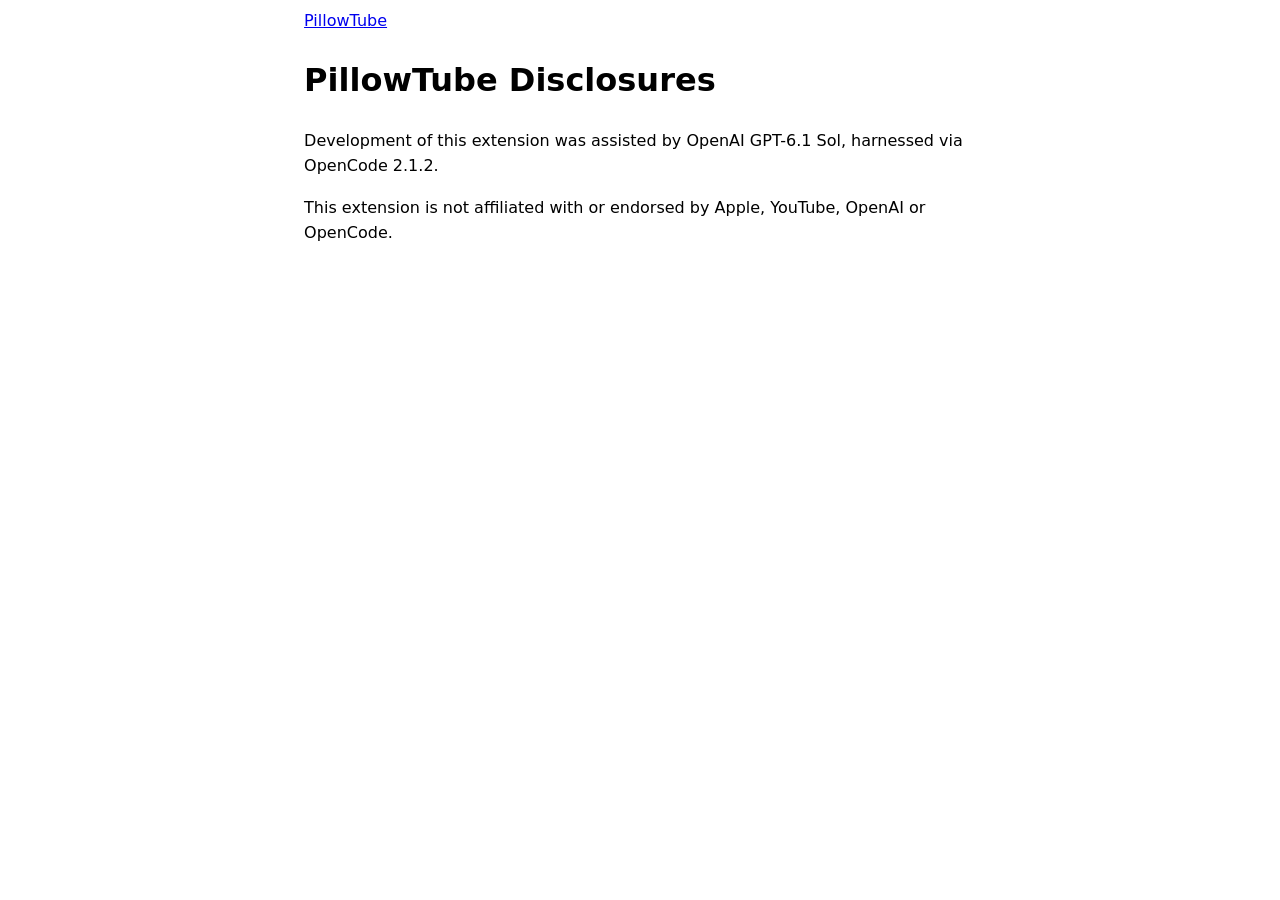
==== pillowtube/disclosures/index.html @ 17c08cad "feat(pillowtube): add disclosures and update privacy policy" ====
<!doctype html>
<html lang="en">
    <head>
        <meta charset="utf-8" />
        <meta name="viewport" content="width=device-width, initial-scale=1" />
        <title>PillowTube Disclosures</title>
        <link rel="stylesheet" href="../style.css" />
    </head>
    <body>
        <main>
            <p><a href="../">PillowTube</a></p>
            <h1>PillowTube Disclosures</h1>
            <p>
                Development of this extension was assisted by OpenAI GPT-6.1 Sol, harnessed via OpenCode 2.1.2.
            </p>
            <p>
                This extension is not affiliated with or endorsed by Apple, YouTube, OpenAI or OpenCode.
            </p>
        </main>
    </body>
</html>
---- pillowtube/style.css ----
:root {
    color-scheme: light dark;
}

body {
    font: 1rem/1.6 system-ui, sans-serif;
}

main {
    max-width: 66ch;
    margin-inline: auto;
    padding: 0 1rem;
}

p, ul, h2 {
    margin: 0 0 1rem 0;
}

.intro {
    display: flex;
    flex-wrap: wrap;
    align-items: center;
    gap: 1rem;
}

.intro > img,
.app-store-badge {
    -webkit-user-select: none;
    user-select: none;
}

.intro h1 {
    margin: 0;
    font-size: clamp(2rem, 6vw, 3rem);
    line-height: 1.1;
}

.app-store-badge {
    display: inline-block;
    padding: 10px;
}

.app-store-badge img {
    display: block;
    width: auto;
}

.features li + li {
    margin-block-start: 0.5rem;
}
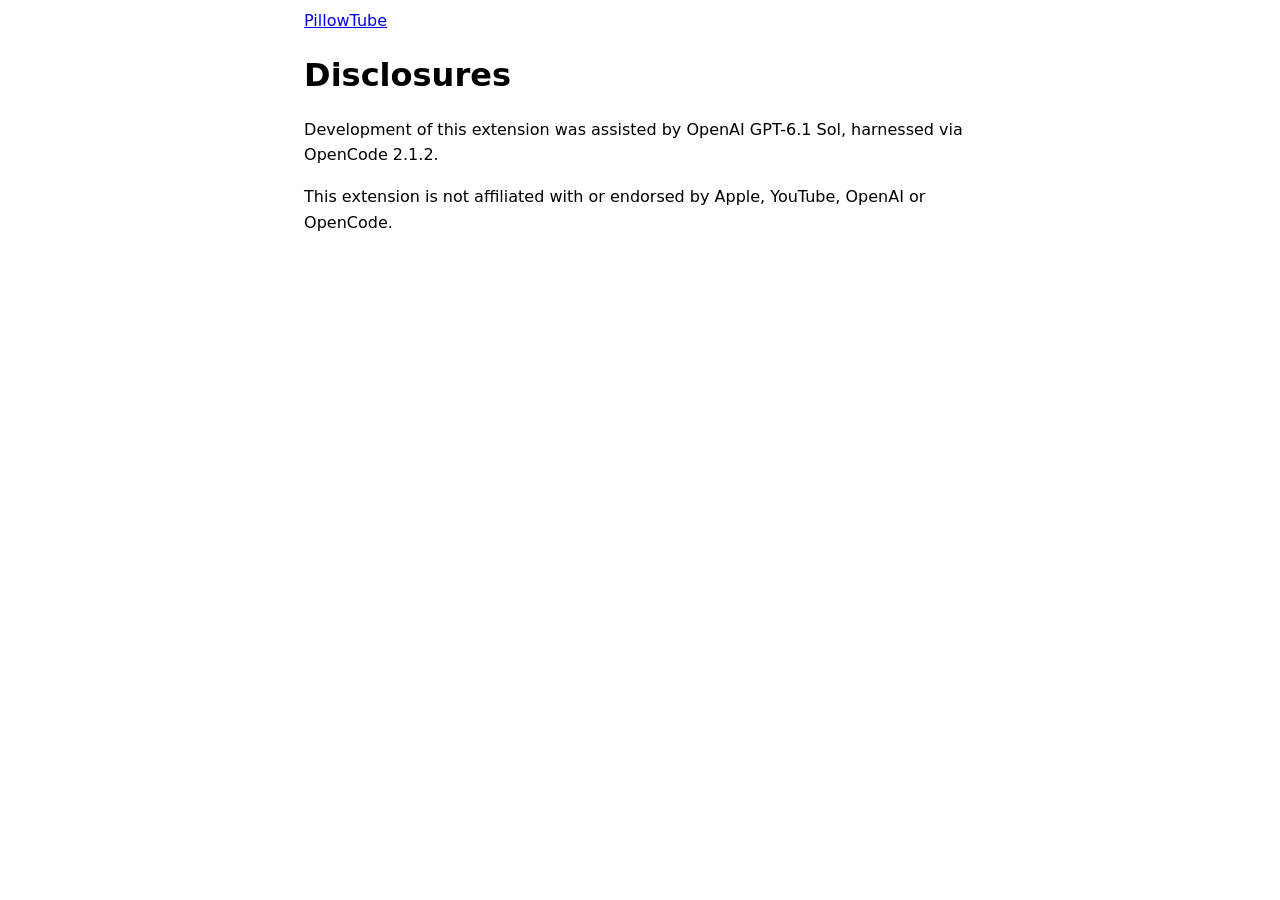
==== commit 2acd57f6: "feat(pillowtube): move assets and separate contact page" ====
--- a/pillowtube/disclosures/index.html
+++ b/pillowtube/disclosures/index.html
@@ -9,7 +9,7 @@
     <body>
         <main>
             <p><a href="../">PillowTube</a></p>
-            <h1>PillowTube Disclosures</h1>
+            <h1>Disclosures</h1>
             <p>
                 Development of this extension was assisted by OpenAI GPT-6.1 Sol, harnessed via OpenCode 2.1.2.
             </p>
--- a/pillowtube/style.css
+++ b/pillowtube/style.css
@@ -12,13 +12,12 @@
     padding: 0 1rem;
 }
 
-p, ul, h2 {
+p, ul, h1, h2 {
     margin: 0 0 1rem 0;
 }
 
 .intro {
     display: flex;
-    flex-wrap: wrap;
     align-items: center;
     gap: 1rem;
 }
@@ -27,6 +26,10 @@
 .app-store-badge {
     -webkit-user-select: none;
     user-select: none;
+}
+
+.logo {
+    border-radius: calc(2rem / 2);
 }
 
 .intro h1 {
